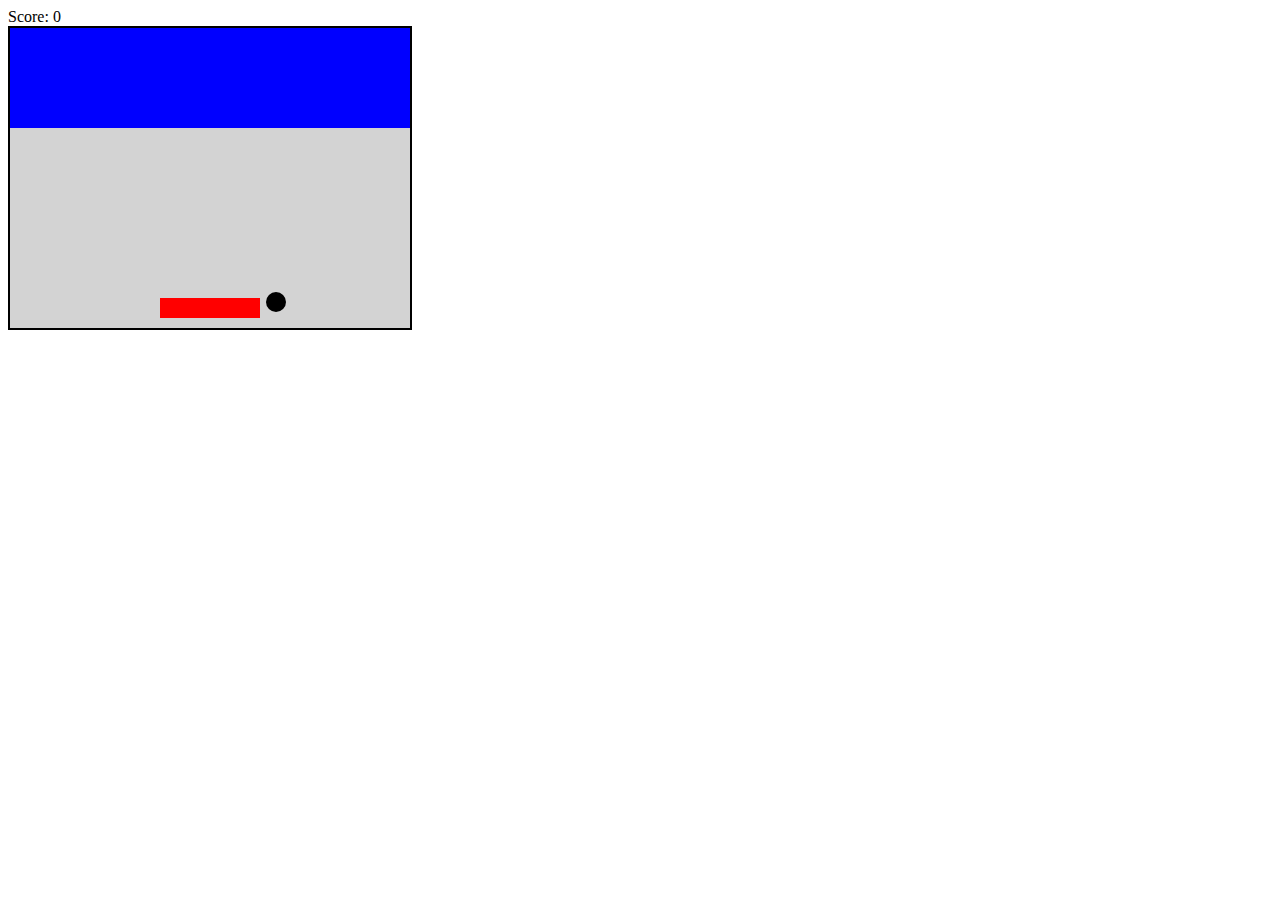
==== Revising JS/BreakoutGame/index.html @ c98dfdcd "Breakout game done" ====
<!DOCTYPE html>
<html lang="en">
  <head>
    <meta charset="UTF-8" />
    <meta name="viewport" content="width=device-width, initial-scale=1.0" />
    <title>Document</title>
    <style>
      .game-board {
        position: relative;
        width: 400px;
        height: 300px;
        background-color: lightgray;
        border: 2px solid black;
        overflow: hidden;
      }
      .block {
        position: absolute;
        width: 50px;
        height: 20px;
        background-color: blue;
      }
      .paddle {
        position: absolute;
        bottom: 10px;
        left: 175px;
        width: 100px;
        height: 20px;
        background-color: red;
      }
      .ball {
        position: absolute;
        width: 20px;
        height: 20px;
        background-color: black;
        border-radius: 50%;
      }
    </style>
  </head>
  <body>
    <div class="score">Score: <span id="score">0</span></div>
    <div class="game-board" id="game-board"></div>
    <script src="index.js"></script>
  </body>
</html>
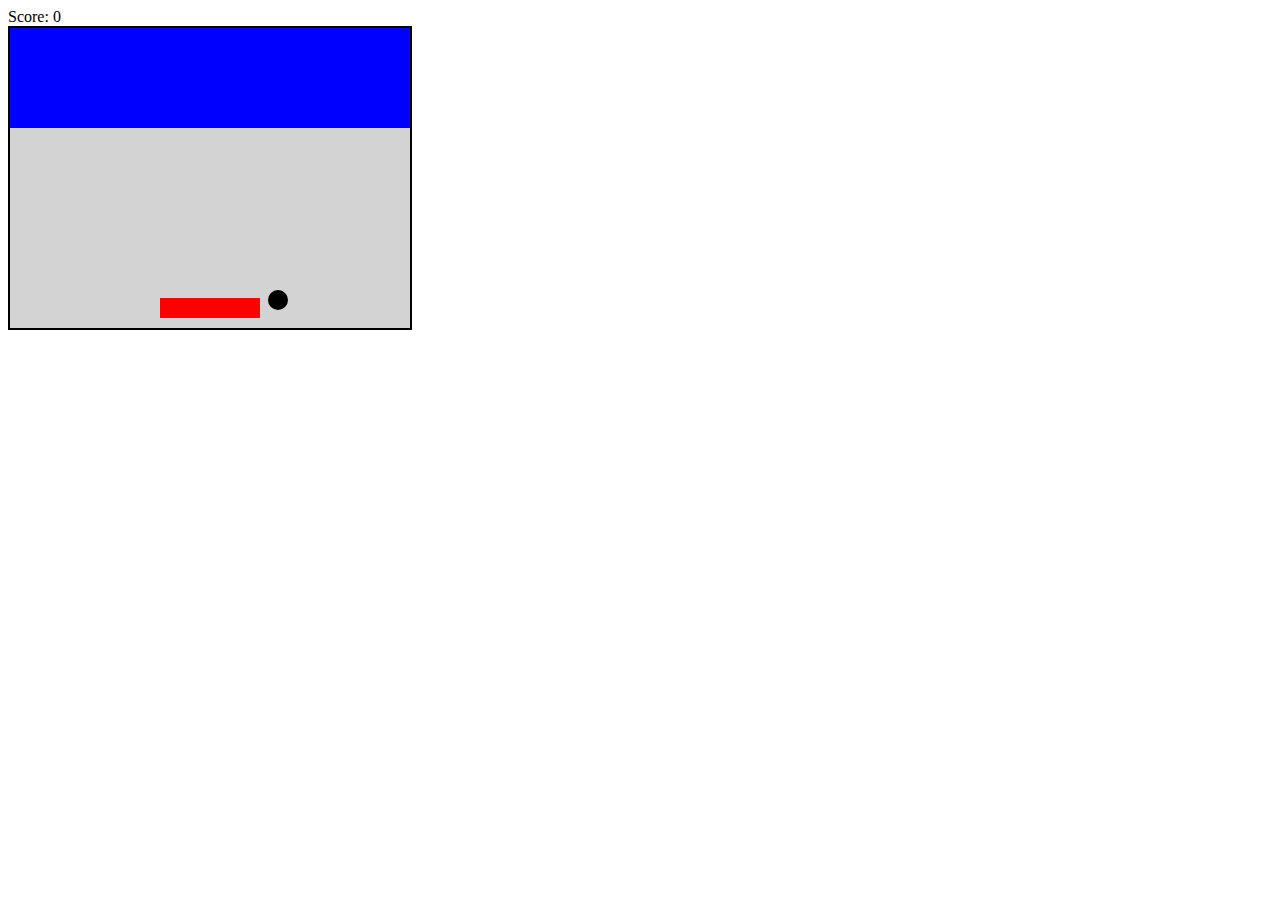
==== commit d9735dab: "Added Enhancements" ====
--- a/Revising JS/BreakoutGame/index.html
+++ b/Revising JS/BreakoutGame/index.html
@@ -4,37 +4,7 @@
     <meta charset="UTF-8" />
     <meta name="viewport" content="width=device-width, initial-scale=1.0" />
     <title>Document</title>
-    <style>
-      .game-board {
-        position: relative;
-        width: 400px;
-        height: 300px;
-        background-color: lightgray;
-        border: 2px solid black;
-        overflow: hidden;
-      }
-      .block {
-        position: absolute;
-        width: 50px;
-        height: 20px;
-        background-color: blue;
-      }
-      .paddle {
-        position: absolute;
-        bottom: 10px;
-        left: 175px;
-        width: 100px;
-        height: 20px;
-        background-color: red;
-      }
-      .ball {
-        position: absolute;
-        width: 20px;
-        height: 20px;
-        background-color: black;
-        border-radius: 50%;
-      }
-    </style>
+    <link rel="stylesheet" href="styles.css">
   </head>
   <body>
     <div class="score">Score: <span id="score">0</span></div>
--- a/Revising JS/BreakoutGame/styles.css
+++ b/Revising JS/BreakoutGame/styles.css
@@ -0,0 +1,47 @@
+.game-board {
+    position: relative;
+    width: 400px;
+    height: 300px;
+    background-color: lightgray;
+    border: 2px solid black;
+    overflow: hidden;
+  }
+  .block {
+    position: absolute;
+    width: 50px;
+    height: 20px;
+    background-color: blue;
+  }
+  .paddle {
+    position: absolute;
+    bottom: 10px;
+    left: 175px;
+    width: 100px;
+    height: 20px;
+    background-color: red;
+    transition: width 0.3s ease;
+  }
+  .ball {
+    position: absolute;
+    width: 20px;
+    height: 20px;
+    background-color: black;
+    border-radius: 50%;
+  }
+  .power-up {
+    position: absolute;
+    width: 20px;
+    height: 20px;
+    background-color: gold;
+    border-radius: 50%;
+    animation: bounce 1s infinite alternate;
+  }
+  @keyframes bounce {
+    from {
+      transform: translateY(0);
+    }
+    to {
+      transform: translateY(-10px);
+    }
+  }
+  